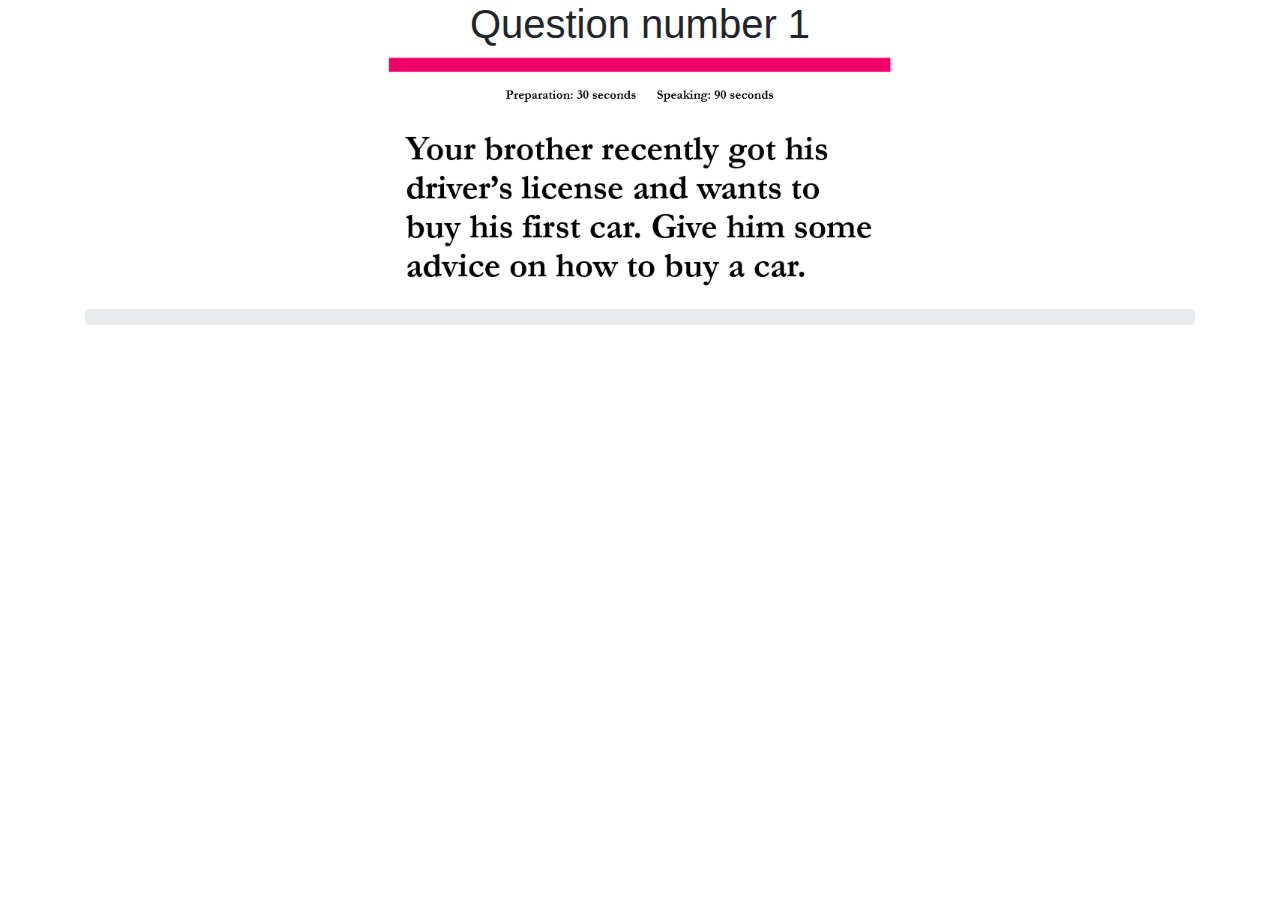
==== index.html @ c9e407ef "Moving project to GitHub." ====
<!DOCTYPE html>
<html lang="en">
<head>
  <meta charset="utf-8">
  <meta name="viewport" content="width=device-width, initial-scale=1">
  <meta http-equiv="X-UA-Compatible" content="ie=edge">
  <title>CELPIP Speaking test</title>

  <link rel="stylesheet" href="https://maxcdn.bootstrapcdn.com/bootstrap/4.3.1/css/bootstrap.min.css">
  <script src="https://ajax.googleapis.com/ajax/libs/jquery/3.4.1/jquery.min.js"></script>
  <script src="https://cdnjs.cloudflare.com/ajax/libs/popper.js/1.14.7/umd/popper.min.js"></script>
  <script src="https://maxcdn.bootstrapcdn.com/bootstrap/4.3.1/js/bootstrap.min.js"></script>
  <style type="text/css" src="./assets/css/customizing.css"></style>
</head>
<body>

  <div class="container-fluid h-100 d-flex flex-column align-items-center align-content-around">
    <h1 class="title text-center bg-"></h1>
      <div id="images" class="text-center">
        <img class="w-75" id="image" src="" alt="" >
      </div>
  </div>

  <h2 class="msg text-center text-danger"></h2> 
  
  <div class="container">
    <div class="progress">
      <div class="progress-bar"></div>
    </div>
  </div>

  <script type="text/javascript" src="./assets/js/customizing.js"></script>
</body>
</html>
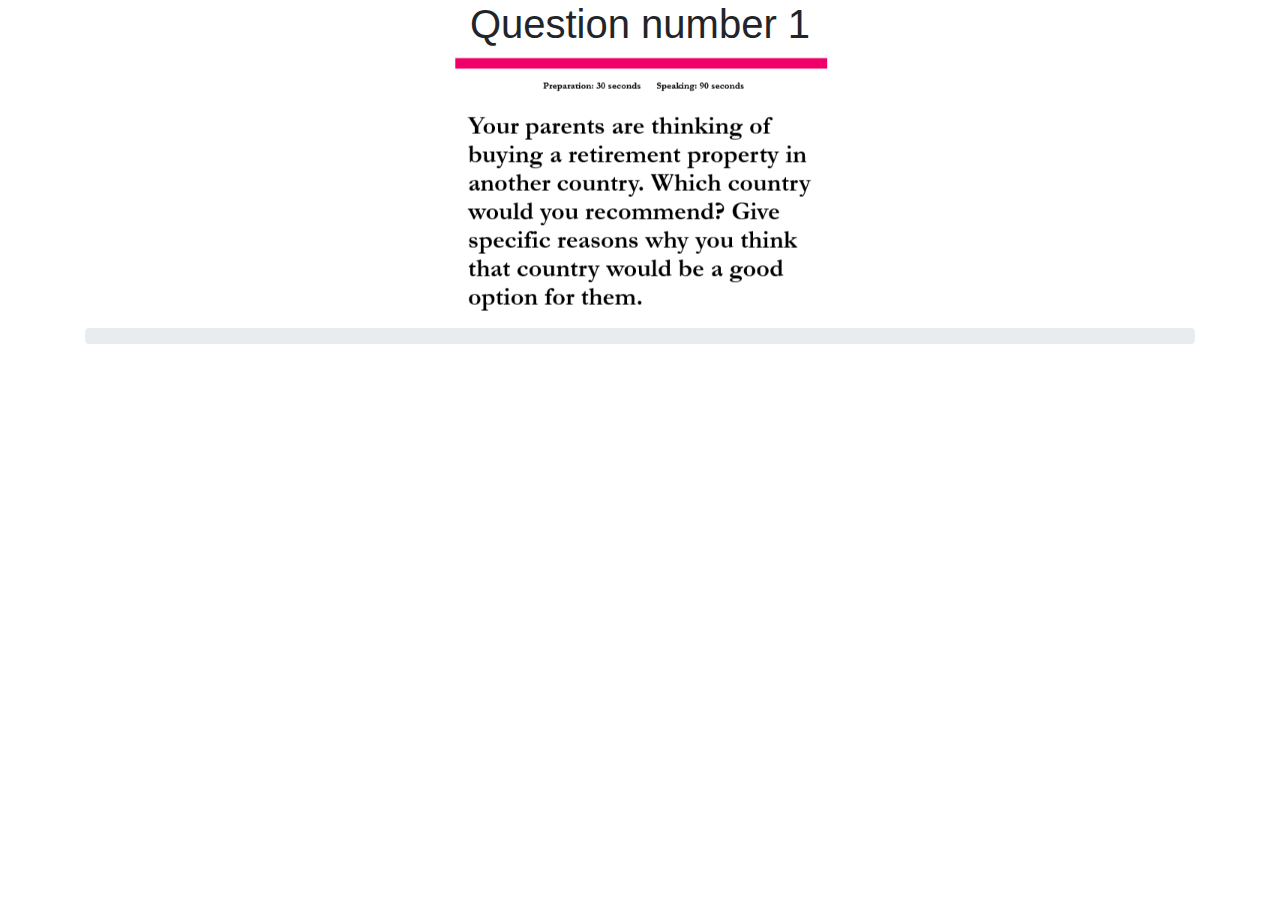
==== commit 94f65c3e: "CSS is not working. Temporatily moved  to index.html." ====
--- a/index.html
+++ b/index.html
@@ -10,7 +10,71 @@
   <script src="https://ajax.googleapis.com/ajax/libs/jquery/3.4.1/jquery.min.js"></script>
   <script src="https://cdnjs.cloudflare.com/ajax/libs/popper.js/1.14.7/umd/popper.min.js"></script>
   <script src="https://maxcdn.bootstrapcdn.com/bootstrap/4.3.1/js/bootstrap.min.js"></script>
-  <style type="text/css" src="./assets/css/customizing.css"></style>
+  <link rel="stylesheet" type="text/css" href="./assets/css/customizing.css">
+
+
+<style>
+
+body {
+  position: relative; 
+}
+
+.progress-bar {
+  width:0%;
+  animation-direction: normal;
+  animation-fill-mode: forwards;
+}
+
+@-webkit-keyframes barr {
+  0%{width:  0%};
+  5%{width:  5%};
+  10%{width:  10%};
+  15%{width:  15%};
+  20%{width:  20%};
+  25%{width:  25%};
+  30%{width:  30%};
+  35%{width:  35%};
+  40%{width:  40%};
+  45%{width:  45%};
+  50%{width:  50%};
+  55%{width:  55%};
+  60%{width:  60%};
+  65%{width:  65%};
+  70%{width:  70%};
+  75%{width:  75%};
+  80%{width:  80%};
+  85%{width:  85%};
+  90%{width:  90%};
+  95%{width:  95%};
+  100%{width:100% };
+}
+
+@keyframes barr {
+  0%{width:  0%};
+  5%{width:  5%};
+  10%{width:  10%};
+  15%{width:  15%};
+  20%{width:  20%};
+  25%{width:  25%};
+  30%{width:  30%};
+  35%{width:  35%};
+  40%{width:  40%};
+  45%{width:  45%};
+  50%{width:  50%};
+  55%{width:  55%};
+  60%{width:  60%};
+  65%{width:  65%};
+  70%{width:  70%};
+  75%{width:  75%};
+  80%{width:  80%};
+  85%{width:  85%};
+  90%{width:  90%};
+  95%{width:  95%};
+  100%{width:100% };
+} 
+
+</style>
+
 </head>
 <body>
 
--- a/assets/css/customizing.css
+++ b/assets/css/customizing.css
@@ -0,0 +1,85 @@
+body {
+  position: relative; 
+}
+/* 
+.progress-bar {
+  width:0%;
+  animation-direction: normal;
+  animation-fill-mode: forwards;
+}
+
+@-webkit-keyframes barr {
+  0%{width:  0%};
+  5%{width:  5%};
+  10%{width:  10%};
+  15%{width:  15%};
+  20%{width:  20%};
+  25%{width:  25%};
+  30%{width:  30%};
+  35%{width:  35%};
+  40%{width:  40%};
+  45%{width:  45%};
+  50%{width:  50%};
+  55%{width:  55%};
+  60%{width:  60%};
+  65%{width:  65%};
+  70%{width:  70%};
+  75%{width:  75%};
+  80%{width:  80%};
+  85%{width:  85%};
+  90%{width:  90%};
+  95%{width:  95%};
+  100%{width:100% };
+}
+
+@keyframes barr {
+  0%{width:  0%};
+  5%{width:  5%};
+  10%{width:  10%};
+  15%{width:  15%};
+  20%{width:  20%};
+  25%{width:  25%};
+  30%{width:  30%};
+  35%{width:  35%};
+  40%{width:  40%};
+  45%{width:  45%};
+  50%{width:  50%};
+  55%{width:  55%};
+  60%{width:  60%};
+  65%{width:  65%};
+  70%{width:  70%};
+  75%{width:  75%};
+  80%{width:  80%};
+  85%{width:  85%};
+  90%{width:  90%};
+  95%{width:  95%};
+  100%{width:100% };
+} 
+     */
+
+  /* .fade { */
+    /* width: 100%;
+    height: 20vh; */
+    /* opacity: 0; */
+    /* animation-delay: 2s;
+    animation-duration: 7s; */
+    /* -webkit-animation-name: arrowInOut;
+    animation-name: arrowInOut; */
+    /* animation-play-state: paused; */
+    /* animation-direction: normal;
+    animation-fill-mode: forwards; */
+
+
+    /* -webkit-animation: arrowInOut 2s linear forwards;
+    animation: arrowInOut 2s linear forwards; */
+  /* } */
+
+  /* @-webkit-keyframes arrowInOut {
+    0%,100% {opacity: 0;}
+    30%, 80% {opacity: 1;}
+  }
+  @keyframes arrowInOut {
+    0%,100% {opacity: 0;}
+    30%, 80% {opacity: 1;}
+ } */
+
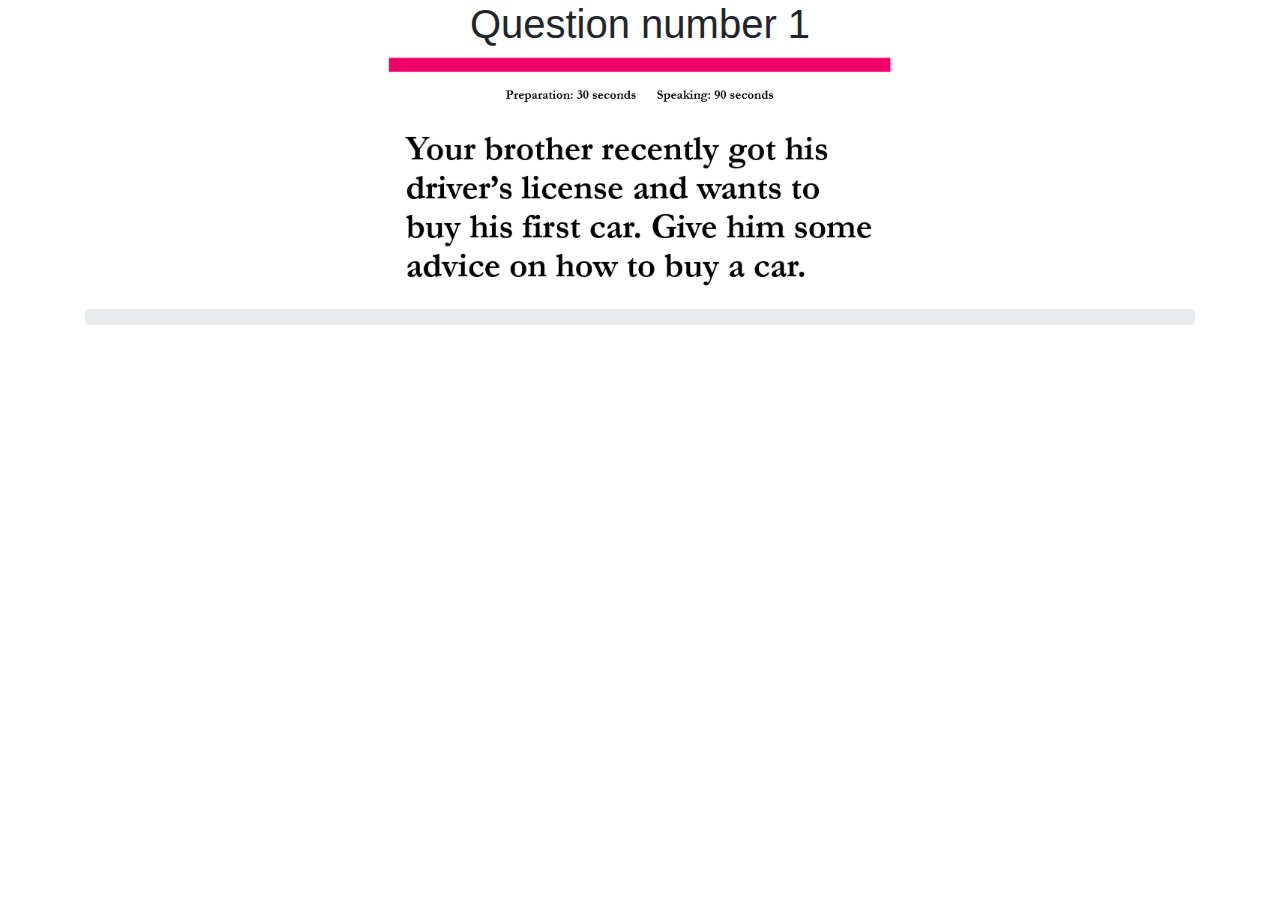
==== commit 8f010a9c: "Version draft is ready." ====
--- a/index.html
+++ b/index.html
@@ -23,6 +23,7 @@
   width:0%;
   animation-direction: normal;
   animation-fill-mode: forwards;
+  animation-timing-function: linear;
 }
 
 @-webkit-keyframes barr {
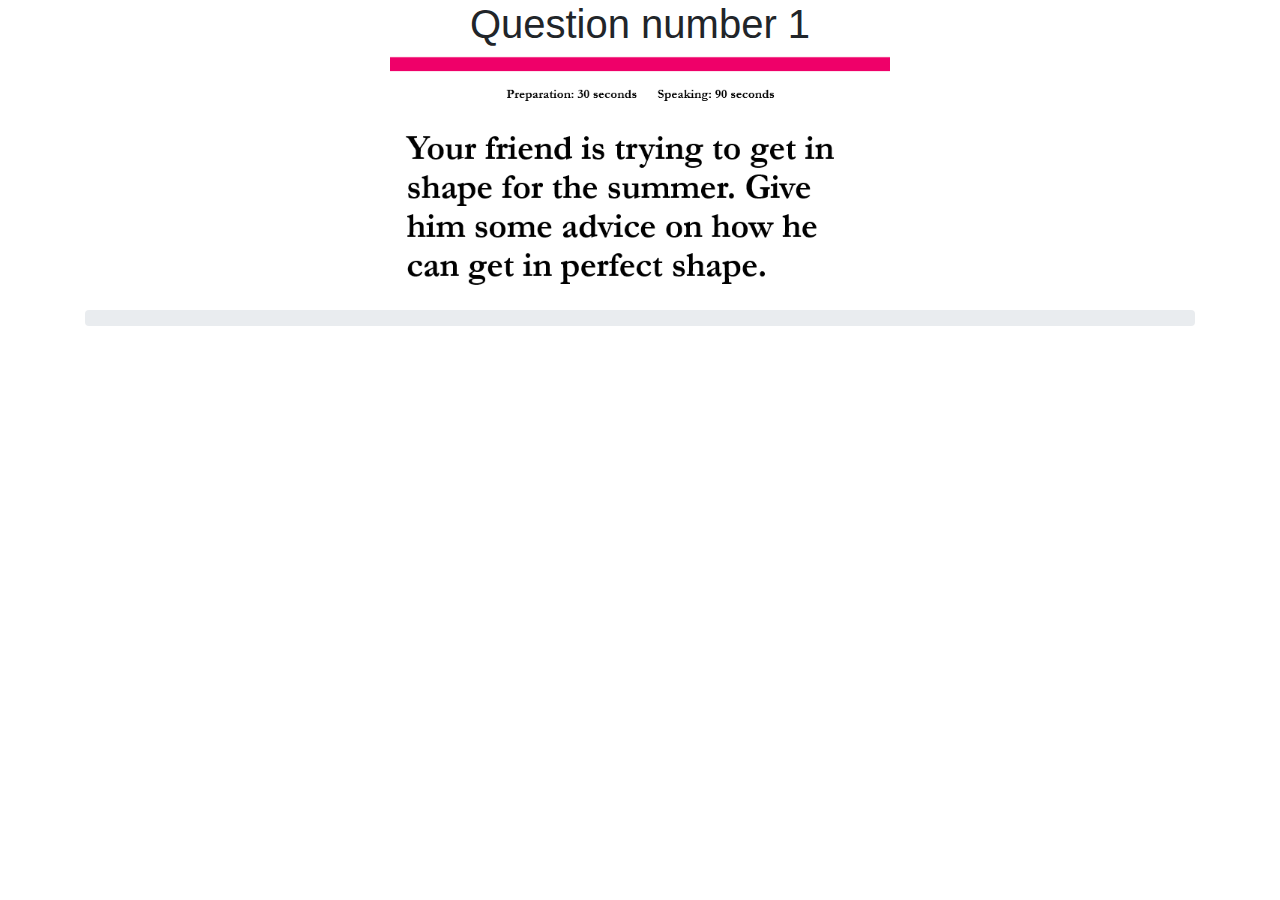
==== commit f638f75e: "Timer for preparation time added." ====
--- a/index.html
+++ b/index.html
@@ -19,7 +19,7 @@
   position: relative; 
 }
 
-.progress-bar {
+#prgss-01 .progress-bar {
   width:0%;
   animation-direction: normal;
   animation-fill-mode: forwards;
@@ -80,18 +80,19 @@
 <body>
 
   <div class="container-fluid h-100 d-flex flex-column align-items-center align-content-around">
-    <h1 class="title text-center bg-"></h1>
+    <h1 class="title text-center"></h1>
+    <span id="timer" class="font-weight-bold"></span>
       <div id="images" class="text-center">
         <img class="w-75" id="image" src="" alt="" >
       </div>
-  </div>
+      <h2 class="msg text-center text-danger"></h2> 
+      <div class="container">
+        <div id="prgss-01" class="progress">
+          <div class="progress-bar"></div>
+        </div>
 
-  <h2 class="msg text-center text-danger"></h2> 
-  
-  <div class="container">
-    <div class="progress">
-      <div class="progress-bar"></div>
-    </div>
+      </div>
+    
   </div>
 
   <script type="text/javascript" src="./assets/js/customizing.js"></script>
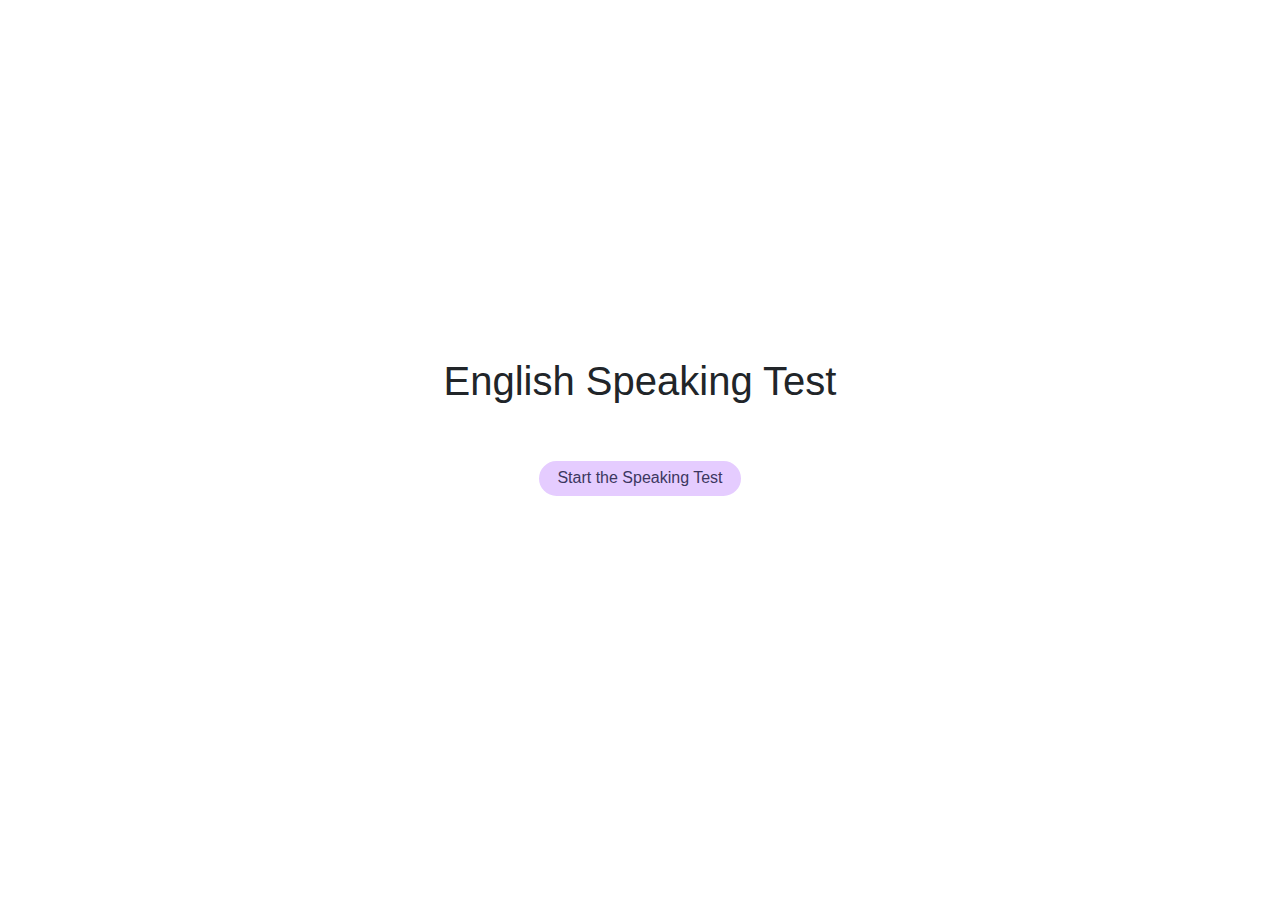
==== commit e9056fa9: "First version finished." ====
--- a/index.html
+++ b/index.html
@@ -11,90 +11,18 @@
   <script src="https://cdnjs.cloudflare.com/ajax/libs/popper.js/1.14.7/umd/popper.min.js"></script>
   <script src="https://maxcdn.bootstrapcdn.com/bootstrap/4.3.1/js/bootstrap.min.js"></script>
   <link rel="stylesheet" type="text/css" href="./assets/css/customizing.css">
-
-
-<style>
-
-body {
-  position: relative; 
-}
-
-#prgss-01 .progress-bar {
-  width:0%;
-  animation-direction: normal;
-  animation-fill-mode: forwards;
-  animation-timing-function: linear;
-}
-
-@-webkit-keyframes barr {
-  0%{width:  0%};
-  5%{width:  5%};
-  10%{width:  10%};
-  15%{width:  15%};
-  20%{width:  20%};
-  25%{width:  25%};
-  30%{width:  30%};
-  35%{width:  35%};
-  40%{width:  40%};
-  45%{width:  45%};
-  50%{width:  50%};
-  55%{width:  55%};
-  60%{width:  60%};
-  65%{width:  65%};
-  70%{width:  70%};
-  75%{width:  75%};
-  80%{width:  80%};
-  85%{width:  85%};
-  90%{width:  90%};
-  95%{width:  95%};
-  100%{width:100% };
-}
-
-@keyframes barr {
-  0%{width:  0%};
-  5%{width:  5%};
-  10%{width:  10%};
-  15%{width:  15%};
-  20%{width:  20%};
-  25%{width:  25%};
-  30%{width:  30%};
-  35%{width:  35%};
-  40%{width:  40%};
-  45%{width:  45%};
-  50%{width:  50%};
-  55%{width:  55%};
-  60%{width:  60%};
-  65%{width:  65%};
-  70%{width:  70%};
-  75%{width:  75%};
-  80%{width:  80%};
-  85%{width:  85%};
-  90%{width:  90%};
-  95%{width:  95%};
-  100%{width:100% };
-} 
-
-</style>
-
 </head>
 <body>
 
-  <div class="container-fluid h-100 d-flex flex-column align-items-center align-content-around">
-    <h1 class="title text-center"></h1>
-    <span id="timer" class="font-weight-bold"></span>
-      <div id="images" class="text-center">
-        <img class="w-75" id="image" src="" alt="" >
-      </div>
-      <h2 class="msg text-center text-danger"></h2> 
-      <div class="container">
-        <div id="prgss-01" class="progress">
-          <div class="progress-bar"></div>
-        </div>
+  <div class="h-100 d-flex flex-column align-items-center justify-content-center">
+    
+    
+    
+    <h1 class="text-center pb-5">English Speaking Test</h1>
 
-      </div>
-    
+    <input type="button" class="px-3 mb-5" id="btn" onclick="window.location.href = 'speaking-test.html';" value="Start the Speaking Test">
+
   </div>
-
   <script type="text/javascript" src="./assets/js/customizing.js"></script>
 </body>
 </html>
--- a/assets/css/customizing.css
+++ b/assets/css/customizing.css
@@ -1,3 +1,9 @@
+html, body {
+  height: 100%;
+  margin: 0%;
+  padding: 0%;
+}
+
 body {
   position: relative; 
 }
@@ -83,3 +89,71 @@
     30%, 80% {opacity: 1;}
  } */
 
+.container {
+  width: 35%;
+}
+
+h4 {
+  color: white;
+  padding-bottom: 1%; 
+  border-radius: 2%;
+  border-radius: 5px;
+}
+
+
+#images {
+  margin: 0;
+  position: fixed;
+  width: 30%;
+  top: 55%;
+  left: 50%;
+  margin-right: -50%;
+  transform: translate(-50%, -50%);
+}
+
+#btn {
+	height: 35px;
+	color: #3c3760;
+	border-radius: 25px;
+	background-color: #e5ccff;
+	border: 2px solid  #e5ccff;
+	/* margin-top: 20px; */
+	outline: 0;
+}
+
+#btn:hover {
+	background-color: #3c3760; 
+	color: white;
+	cursor: pointer;
+	transition-duration: 0.5s;
+	/* font-weight: unset; */
+}
+
+
+@media screen and (max-width: 800px) {
+  #images {
+    width: 50%;
+  }
+}
+ 
+@media screen and (max-width: 500px) {
+
+  #images {
+    width: 80%;
+  }
+
+  .container {
+    width: 90%;
+  }
+
+  h1 {
+    font-size: 1.8rem;
+    margin-top: 10px;
+  }
+
+  h4,h3 {
+    font-size: 1.2rem;
+  }
+
+
+}
